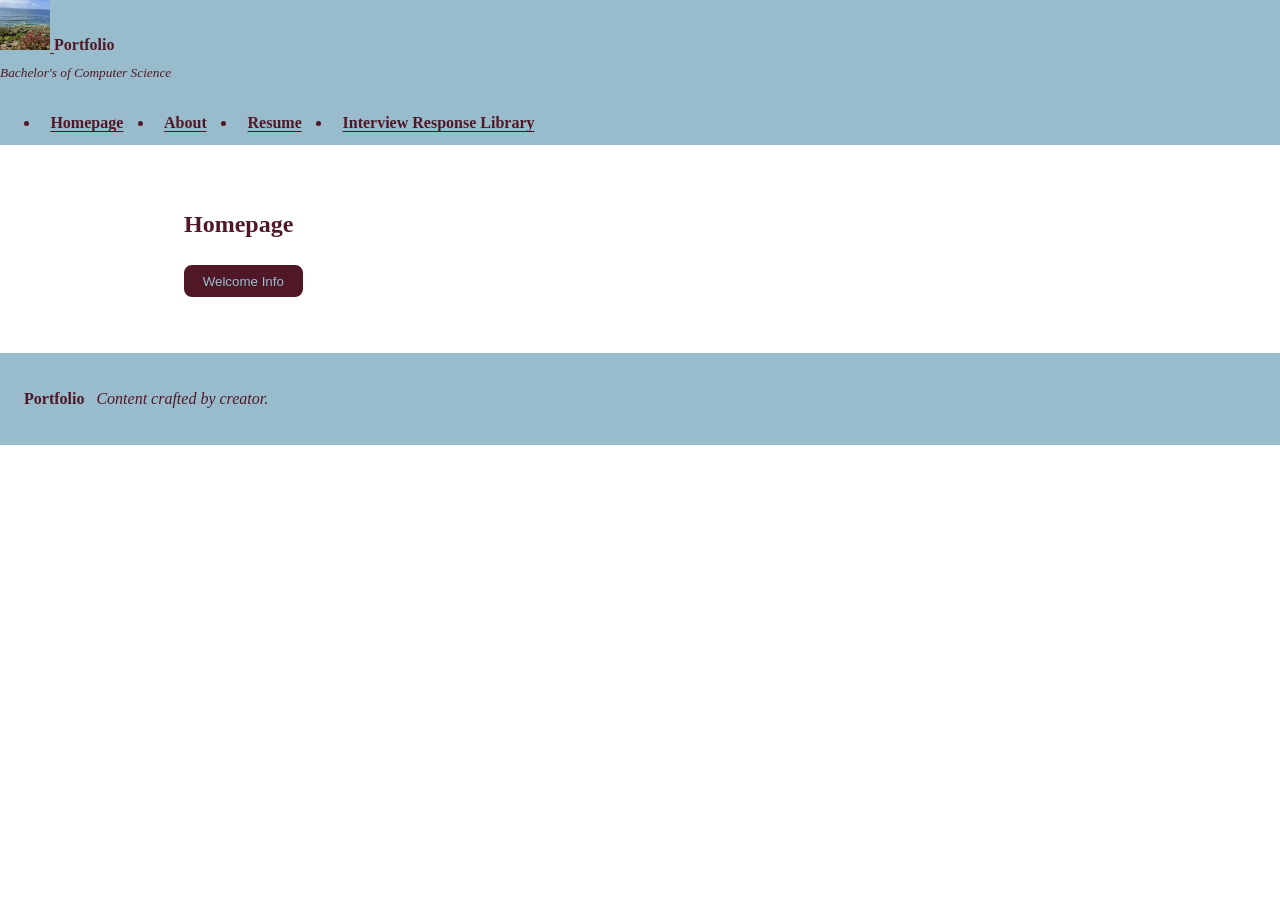
==== index.html @ 30a33772 "add portfolio files to repo" ====
<!DOCTYPE html>
<html lang="en">
    <head>
        <meta charset="utf-8">
        <meta name="viewport" content="width=device-width, initial-scale=1">
        <title>Website</title>
        <link rel="stylesheet" href="styles.css">

        <link rel="icon" type="image/jpeg" href="/images/favicon.jpeg">

        <script>
            class HelloWorld extends HTMLElement {
                connectedCallback() {
                    console.log("Hello World!");
                }
            }

            customElements.define("hello-world", HelloWorld);
        </script>
        

        
        
    </head>
    <body>
        <noscript>
            <p>Please enable JavaScript to use this form.</p>
        </noscript>
        <header>    
            <hello-world></hello-world>
            <a href="/">
                <picture>
                    <source media="(min-width: 60rem)" srcset="/images/favicon.jpeg">
                    <img src="/images/logo_src2.png" alt="web logo2" width="50">
                </picture>
            </a>
            <span>
                
                <b>Portfolio</b>
                <br>
                <small>
                    <em>Bachelor's of Computer Science</em>
                </small>
                
            </span>
               
            
            <nav class="horizontalMenu">
                <ul class="main-menu">
                    <li><a href="/">Homepage</a></li>
                    <li><a href="/about">About</a></li>
                    <li><a href="/resume">Resume</a></li>
                    <li><a href="/interview_response_library">Interview Response Library</a></li>
                </ul>
            </nav>
            
        </header>
        <main>
            <section>
                <h1>Homepage</h1>
                
                <button id="openDialog">Welcome Info</button>
                <dialog id="myDialog">
                    <h2>Welcome Info</h2>
                    <p>
                        Welcome to the website. You can explore resume and interview response library here.
                    </p>
                    <button id="closeDialog">Close</button>
                </dialog>
            </section>
        </main>
        <footer data-layout="cluster">
            <strong>Portfolio</strong>
            <i>Content crafted by creator.</i>
        </footer>

    </body>

</html>
---- styles.css ----
:root {
    --font-body: Arial, Helvetica, sans-serif;

    --color-text: rgb(80, 24, 39);
    --color-background: rgb(153, 188, 205);
    --color-primary-hover: white;
    --color-muted: rgb(148, 211, 227);
    /*rgb(183, 109, 145);*/

    --space-1: 0.5rem;
    --space-2: 1rem;
    --space-3: 1.5rem;
    --space-4: 2rem;
    --space-5: 3rem;

    --radius: 8px;
}

* {
    box-sizing: border-box;
}

html {
    scroll-behavior: smooth;
}

body {
    margin: 0;
    font-size: 1.0rem;
    line-height: 1.7;
    color: var(--color-text);
}

/*Headings and text*/
h1, 
h2, 
h3 {
    color: var(--color-text);
    font-weight: em;
}

p {
    margin: 0 0 var(--space-2);
}

a {
    color: var(--color-text);
    text-underline-offset: 3px;
}

a:hover {
    color: var(--color-primary-hover);
}

a:focus-visible,
button:focus-visible,
input:focus-visible,
textarea:focus-visible,
select:focus-visible {
    outline: 3px solid var(--color-text);
    outline-offset: 3px;
}


/*Header*/
header {
    background-color: var(--color-background);
    color: var(--color-text);

}



/*Navigation menu*/

.main-menu {
  display: flex;
  flex-wrap: wrap;
  align-items: center;
  gap: 0.75rem 1.25rem;
  color: var(--color-text);
}

/*Below, the child combinator is used to access the <a> tag, 
which is a child of the <nav> tag that's labeled as horizontalMenu.*/ 
.main-menu a,
.horizontalMenu > a {
    display: block;
    padding: 0.5rem 0.65rem;
    border-radius: 5px;
    font-weight: 600;
    transition: background-color 0.2s ease;
    color: var(--color-text);
}

.main-menu a:hover,
.horizontalMenu > a:hover {
    color: var(--color-text);
    background-color: var(--color-primary-hover);
}

.main-menu a:focus-visible,
.horizontalMenu > a:focus-visible {
    outline: 2px solid var(--color-text);
    outline-offset: 3px;
}


/*main content*/

main {
    max-width: 60rem;
    margin: 0 auto;

    padding: 1.5rem;
    box-sizing: border-box;
    color: var(--color-text);
    
}

main section {
    margin-bottom: 2rem;
    
    color: var(--color-text);
    
}

main page-section {
    margin-bottom: 2rem;
    background-color: var(--color-background);
    color: var(--color-text);
}

section > ol {
    color: var(--color-text);
}

article {
    
    margin-bottom: 2rem;
    
    background-color: var(--color-background);
    border: 1px solid var(--color-text);
    border-radius: var(--radius);
    
}

/*artwork images*/


article img {
    display: block;
    width: auto;
    max-width: calc(100% - 1rem);
    height: auto;
    max-height: 300px;
    margin: 0.5rem auto;
    object-fit: contain;
}


/*Here, the adjacent sibling combinator is used to access and set values 
for both <img> tags and <p> since they are siblings and are on the same level.*/


article img + p {
    color: var(--color-text);
    font-size: 1rem;
    text-align: center;
}




fieldset {
    padding: 1.5rem;
    border: 1px solid white;
    border-radius: var(--radius);
}

fieldset input:focus-visible{
    outline: 2px solid var(--color-text);
    outline-offset: 3px;
}

input[type="submit"],
input[type="text"], 
textarea {
    border-width: 0.0rem;
    padding: 0.2rem;
    background-color: var(--color-text);
    color: var(--color-background);
}

input[type="submit"]:hover,
input[type="submit"]:focus {
  background-color: var(--color-primary-hover);
  color: var(--color-text);
  font-weight: bold;
}

button {
    border: 2px solid var(--color-text);
    padding: 0.5em 1.25em;
    background-color: var(--color-text);
    color: var(--color-background);
    border-radius: var(--radius);

}

button:hover,
button:focus {
    border: 2px solid var(--color-text);
    background-color: var(--color-primary-hover);
    color: var(--color-text);
    font-weight: bold;
    border-radius: var(--radius);

    
    

}

article iframe {
    /*
    display: block;
    aspect-ratio: 16 / 9;
    margin: 0 auto;
    border: 4px solid var(--color-text);
    */
    width: 100%;
    max-width: 100%;
    aspect-ratio: 16 / 9;
    height: auto;
    border: 0;
}

footer {
    display: flex;
    flex-wrap: wrap;
    background-color: var(--color-background);
    color: var(--color-text);
    padding: var(--space-4) var(--space-3);
    flex-wrap: wrap;
    gap: 0.75rem;
}

/* Narrow screens */
@media (max-width: 600px) {
    .main-menu {
        gap: 0.5rem;
    }

    .main-menu a,
    .horizontalMenu > a {
        padding: 0.65rem 0.5rem;
    }
}


/*rgb(115, 8, 8); rgb(53, 30, 40);*/
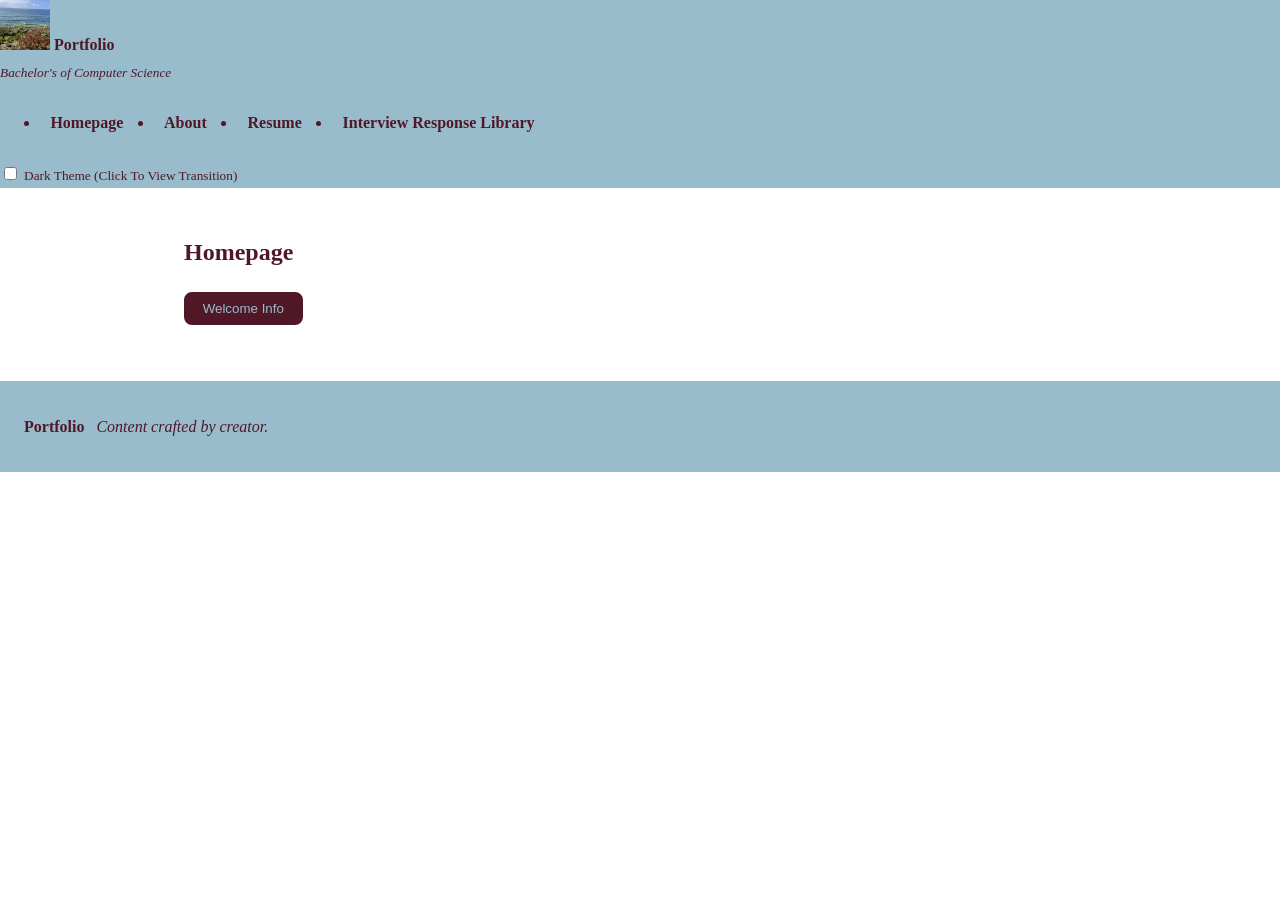
==== commit 666c6ed9: "hw4 changes" ====
--- a/index.html
+++ b/index.html
@@ -4,6 +4,15 @@
         <meta charset="utf-8">
         <meta name="viewport" content="width=device-width, initial-scale=1">
         <title>Website</title>
+        <meta name="color-scheme" content="light dark">
+        <script>
+            try {
+                const theme = localStorage.getItem('theme');
+                if(theme === 'light' || theme === 'dark') {
+                    document.documentElement.dataset.theme = theme;
+                }
+            } catch {}
+        </script>
         <link rel="stylesheet" href="styles.css">
 
         <link rel="icon" type="image/jpeg" href="/images/favicon.jpeg">
@@ -52,6 +61,10 @@
                     <li><a href="/resume">Resume</a></li>
                     <li><a href="/interview_response_library">Interview Response Library</a></li>
                 </ul>
+                <label>
+                    <input type="checkbox" id="theme-toggle">
+                    <small>Dark Theme (Click To View Transition)</small>
+                </label>
             </nav>
             
         </header>
@@ -74,6 +87,7 @@
             <i>Content crafted by creator.</i>
         </footer>
 
+        <script src="/theme.js"></script>
     </body>
 
 </html>
--- a/styles.css
+++ b/styles.css
@@ -1,4 +1,7 @@
 :root {
+    color-scheme: light;
+    view-transition-name: root;
+
     --font-body: Arial, Helvetica, sans-serif;
 
     --color-text: rgb(80, 24, 39);
@@ -16,19 +19,49 @@
     --radius: 8px;
 }
 
+:root[data-theme="dark"] {
+    color-scheme: dark;
+
+    --color-text: rgb(153, 188, 205);
+    --color-background: rgb(80, 0, 56);
+    --color-primary-hover: rgb(80, 0, 56);
+    --color-muted: rgb(91, 111, 125);
+}
+
+#theme-toggle {
+    accent-color: var(--color-text);
+    cursor: pointer;
+}
+
+#theme-toggle:focus-visible {
+    outline: 3px solid var(--color-text);
+    outline-offset: 4px;
+}
+
+label:has(#theme-toggle) {
+    cursor: pointer;
+}
+
 * {
     box-sizing: border-box;
 }
 
+
 html {
     scroll-behavior: smooth;
-}
+    transition: background-color 0.5s ease-in-out;
+}
+
+
 
 body {
     margin: 0;
     font-size: 1.0rem;
     line-height: 1.7;
     color: var(--color-text);
+    background-color: transparent;
+    transition:
+        background-color 0.5s ease-in-out;
 }
 
 /*Headings and text*/
@@ -46,6 +79,7 @@
 a {
     color: var(--color-text);
     text-underline-offset: 3px;
+    text-decoration: none;
 }
 
 a:hover {
@@ -140,6 +174,7 @@
     margin-bottom: 2rem;
     
     background-color: var(--color-background);
+    transition: background-color 0.5s ease-in-out;
     border: 1px solid var(--color-text);
     border-radius: var(--radius);
     
@@ -185,6 +220,7 @@
 
 input[type="submit"],
 input[type="text"], 
+input[type="email"],
 textarea {
     border-width: 0.0rem;
     padding: 0.2rem;
@@ -219,6 +255,47 @@
     
     
 
+}
+
+.noJSForm {
+    margin-top: 0rem;
+    padding: 1rem;
+    border: 2px solid var(--color-background);
+    border-radius: var(--radius);
+    background-color: var(--color-background);
+    transition: background-color 0.5s ease-in-out;
+}
+
+.noJSForm form-field {
+    display: flex;
+    flex-wrap: wrap;
+    flex-direction: column;
+    gap: 0.2rem 1rem;
+    margin: auto;
+}
+
+.noJSForm form-field label {
+    font-weight: 800;
+}
+
+.noJSForm form-field input:focus-visible {
+    outline: 2px solid var(--color-text);
+    outline-offset: 3px;
+
+}
+
+.noJSForm input:required, textarea:required {
+    border-color: var(--color-background);
+    outline: 3px solid var(--color-background);
+}
+
+.noJSForm input[type="text"]:user-invalid, input[type="email"]:user-invalid, textarea:user-invalid {
+    border-color: red;
+    outline: 3px solid red;
+}
+
+.noJSForm form-field input + output, form-field textarea + output {
+    font-size: 0.8rem;
 }
 
 article iframe {
@@ -245,6 +322,20 @@
     gap: 0.75rem;
 }
 
+
+::view-transition-old(root),
+::view-transition-new(root) {
+    animation-duration: 0.6s;
+    animation-timing-function: ease-in-out;
+}
+
+@media (prefers-reduced-motion: reduce) {
+    ::view-transition-old(root),
+    ::view-transition-new(root) {
+        animation: none;
+    }
+}
+
 /* Narrow screens */
 @media (max-width: 600px) {
     .main-menu {
@@ -255,7 +346,13 @@
     .horizontalMenu > a {
         padding: 0.65rem 0.5rem;
     }
-}
+
+    .noJSForm form-field {
+        flex-basis: 100%;
+    }
+}
+
+
 
 
 /*rgb(115, 8, 8); rgb(53, 30, 40);*/
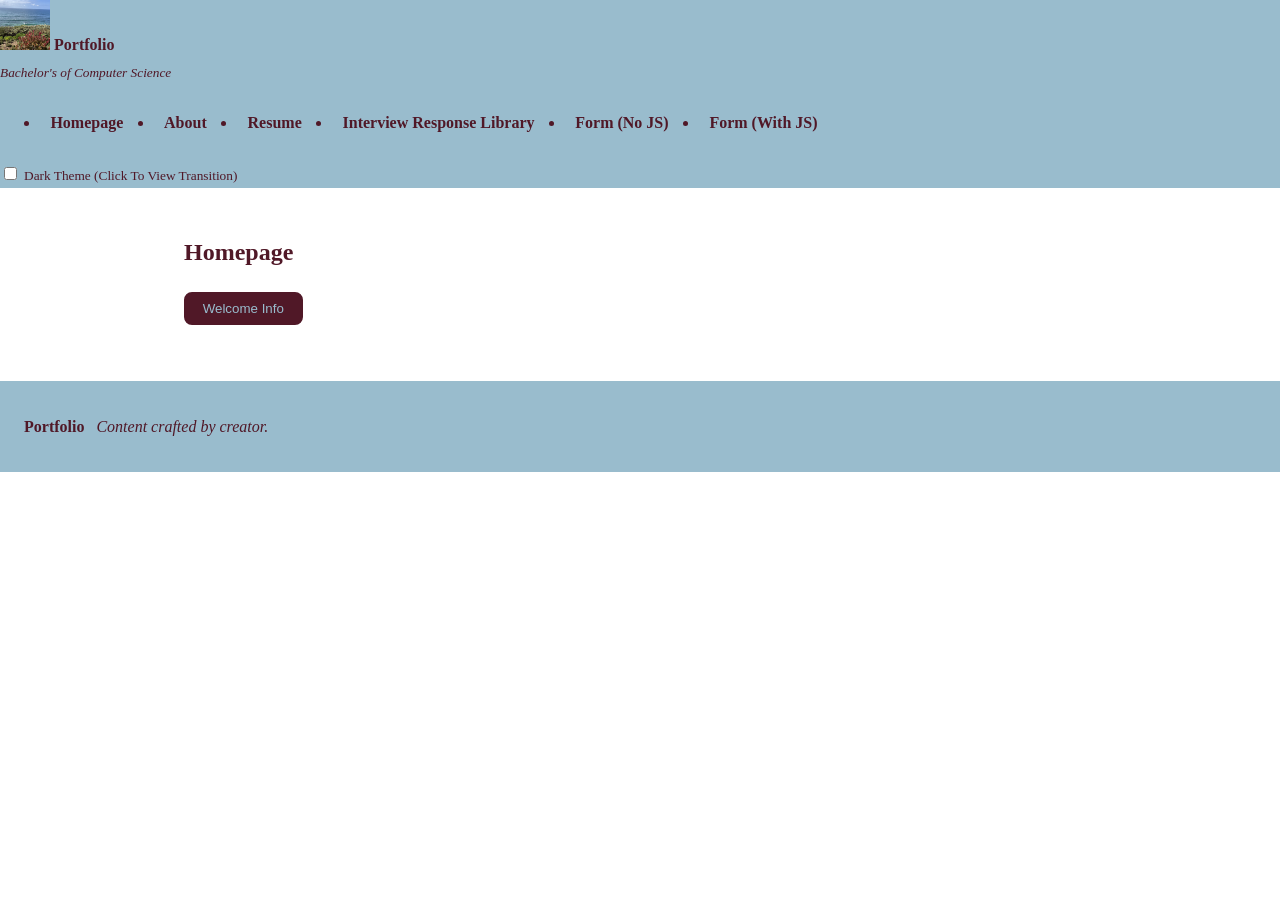
==== commit a5c8a89c: "link form pgs to the rest of the pgs" ====
--- a/index.html
+++ b/index.html
@@ -60,6 +60,8 @@
                     <li><a href="/about">About</a></li>
                     <li><a href="/resume">Resume</a></li>
                     <li><a href="/interview_response_library">Interview Response Library</a></li>
+                    <li><a href="/form-no-js">Form (No JS)</a></li>
+                    <li><a href="/form-with-js">Form (With JS)</a></li>
                 </ul>
                 <label>
                     <input type="checkbox" id="theme-toggle">
